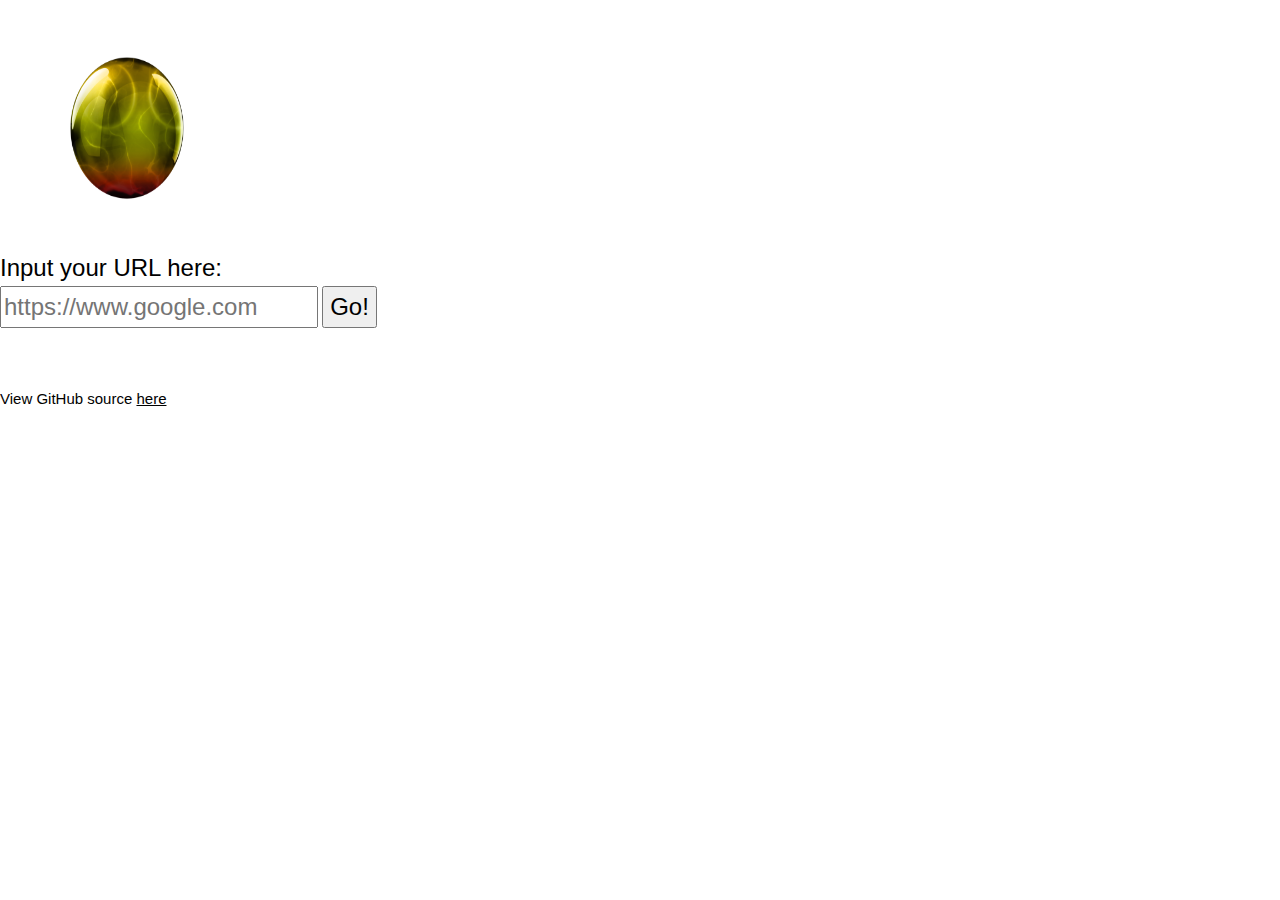
==== index.html @ 6e32b959 "Update index.html" ====
<!DOCTYPE html>
<html lang="en">

<head>
    <meta charset="UTF-8">
    <meta name="viewport" content="width=device-width, initial-scale=1.0">
    <link href="https://fonts.googleapis.com/css2?family=Ubuntu&display=swap" rel="stylesheet">
    <link href="https://fonts.googleapis.com/css2?family=Roboto&display=swap" rel="stylesheet">
    <link href="https://fonts.googleapis.com/icon?family=Material+Icons" rel="stylesheet">
    <link href="index.css" rel="stylesheet">
    <link rel="stylesheet" href="https://www.w3schools.com/w3css/4/w3.css">
    <link rel="shortcut icon" type="image/png" href="logo.png" />
    <title>NGINX Proxy</title>
</head>

<body>
    <div class="container">
        <img src="A4505CCF-D2C2-4AC6-B9AE-CAC9D5A1C678.png" width="250" height="250">
        <div>
            <script>
                function go() {
                    var input = document.getElementById('url-target');
                    if (input.value) {
                        window.open('/main/' + input.value);
                    } else {
                        alert('Please provide a link. It does not require https://.');
                    }
                }
            </script>
            <span class="w3-xlarge">Input your URL here: </span>
            <div>
                <input class="w3-xlarge" type='text' placeholder='https://www.google.com' id='url-target'
                    onkeydown='if(event.key==="Enter") go()' />
                <button onclick='go()' class="w3-xlarge">Go!</button>
            </div>
            <br>
            <br>
            </p>
            <p class="w3-medium">View GitHub source <a class="w3-medium" href="https://github.com/binary-person/womginx">here</a></p>
        </div>
    </div>
</body>

</html>
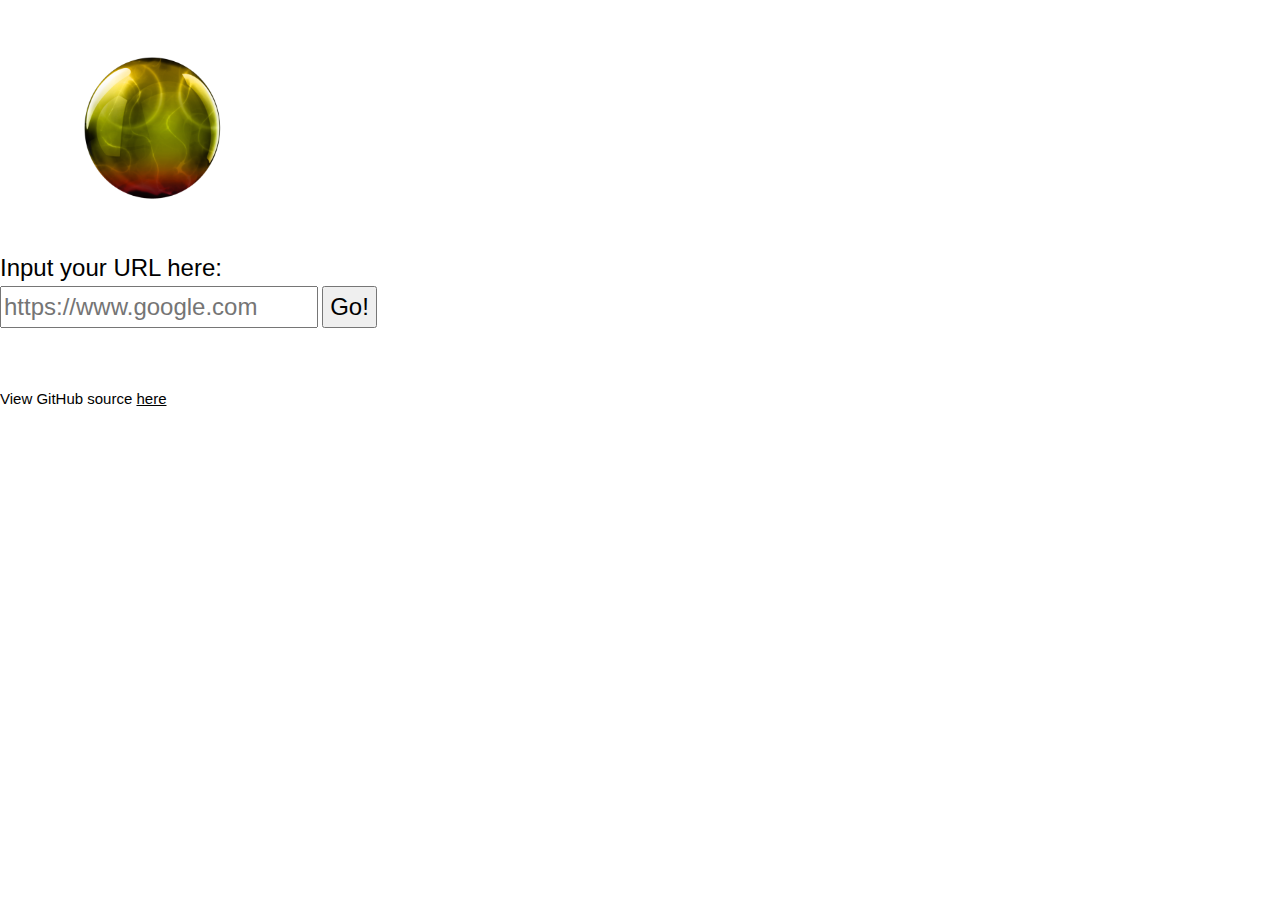
==== commit 59e42d77: "Update index.html" ====
--- a/index.html
+++ b/index.html
@@ -15,7 +15,7 @@
 
 <body>
     <div class="container">
-        <img src="A4505CCF-D2C2-4AC6-B9AE-CAC9D5A1C678.png" width="250" height="250">
+        <img src="A4505CCF-D2C2-4AC6-B9AE-CAC9D5A1C678.png" width="300" height="250">
         <div>
             <script>
                 function go() {
